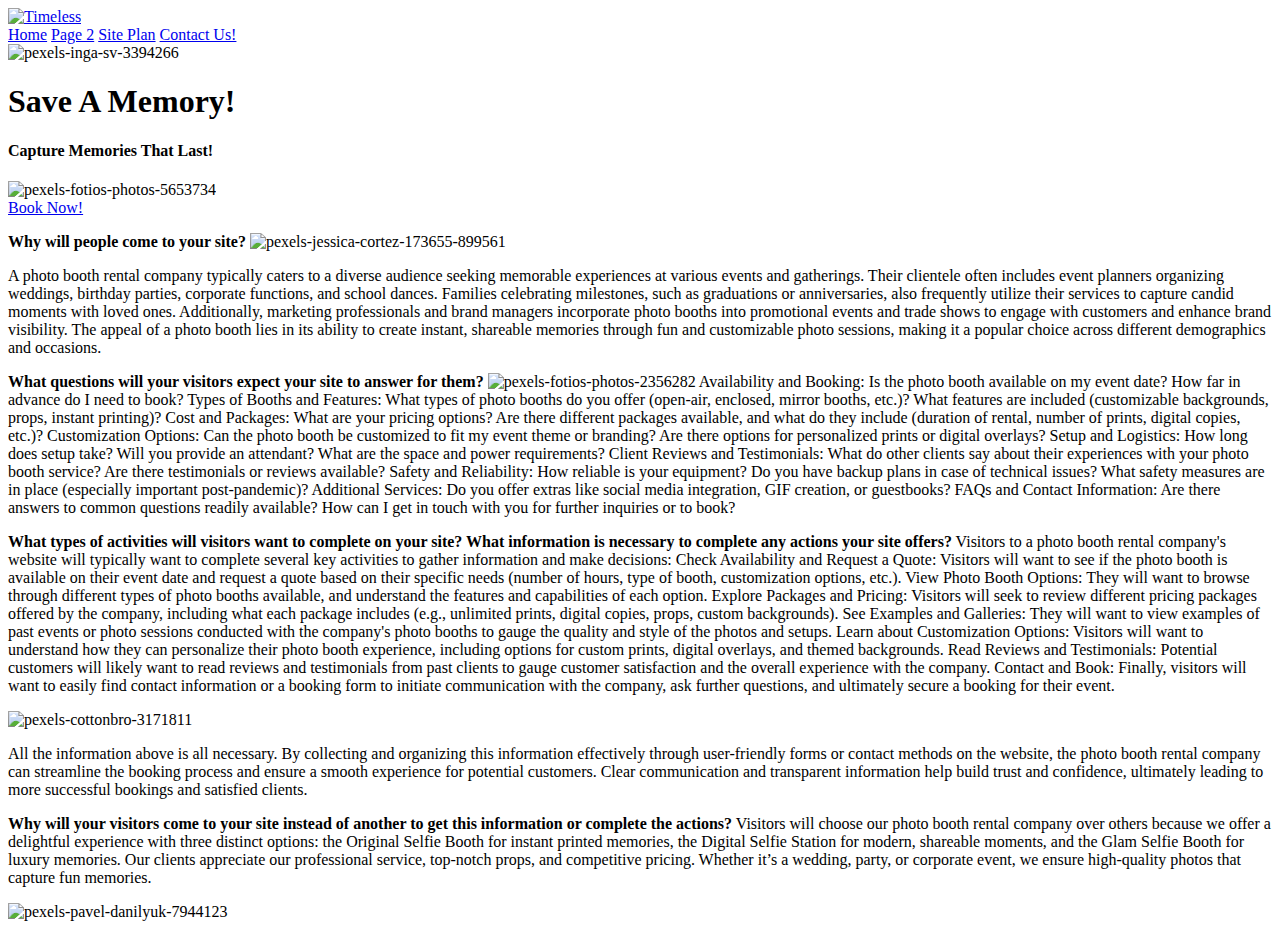
==== lifetimephotos/index.html @ 178292cc "photobooth update index" ====
<!DOCTYPE html>
<html lang="en">
<head>
    <meta charset="UTF-8">
    <meta http-equiv="X-UA-Compatible" content="IE=edge">
    <meta name="viewport" content="width=device-width, initial-scale=1.0">
    <title>Personal Site Content</title>
</head>
<body>
    <header>
        <a id="logo_link" href="index.html">
            <img class="logo" src="https://i.ibb.co/WkPmhfy/Timeless.jpg" alt="Timeless" border="0"></a>
        </a>
        <nav>
            <a href="index.html">Home</a>
            <a href="#">Page 2</a>
            <a href="site-plan.html">Site Plan</a>
            <a href="contactus.html">Contact Us!</a>
        </nav>
    </header>
    <div id="hero">
        <div id="hero-box">
            <img id="hero-img" img src="https://i.ibb.co/mqxhd84/pexels-inga-sv-3394266.jpg" alt="pexels-inga-sv-3394266" border="0"></a>
        </div>
        <section id="hero-msg">
            <h1 class="home-title">Save A Memory!</h1>
            <h4>Capture Memories That Last!</h4> 
            <img src="https://i.ibb.co/FYzfKKR/pexels-fotios-photos-5653734.jpg" alt="pexels-fotios-photos-5653734" border="0"></a>
            <div class="button-box">
                <a class="book" href="contactus.html">Book Now!</a>
            </div>     
          </section>
    </div>
    <main class="home-grid">

    </main>
    <p>
        <b>Why will people come to your site?</b>
        <img src="https://i.ibb.co/PCzsjFJ/pexels-jessica-cortez-173655-899561.jpg" alt="pexels-jessica-cortez-173655-899561" border="0"></a>
        <p>A photo booth rental company typically caters to a diverse audience seeking memorable experiences at various events and gatherings. Their clientele often includes event planners organizing weddings, birthday parties, corporate functions, and school dances. Families celebrating milestones, such as graduations or anniversaries, also frequently utilize their services to capture candid moments with loved ones. Additionally, marketing professionals and brand managers incorporate photo booths into promotional events and trade shows to engage with customers and enhance brand visibility. The appeal of a photo booth lies in its ability to create instant, shareable memories through fun and customizable photo sessions, making it a popular choice across different demographics and occasions.</p>
<p><b>What questions will your visitors expect your site to answer for them?</b>
    <img src="https://i.ibb.co/PFTS1Ph/pexels-fotios-photos-2356282.jpg" alt="pexels-fotios-photos-2356282" border="0"></a>
    Availability and Booking: Is the photo booth available on my event date? How far in advance do I need to book?

Types of Booths and Features: What types of photo booths do you offer (open-air, enclosed, mirror booths, etc.)? What features are included (customizable backgrounds, props, instant printing)?

Cost and Packages: What are your pricing options? Are there different packages available, and what do they include (duration of rental, number of prints, digital copies, etc.)?

Customization Options: Can the photo booth be customized to fit my event theme or branding? Are there options for personalized prints or digital overlays?

Setup and Logistics: How long does setup take? Will you provide an attendant? What are the space and power requirements?

Client Reviews and Testimonials: What do other clients say about their experiences with your photo booth service? Are there testimonials or reviews available?

Safety and Reliability: How reliable is your equipment? Do you have backup plans in case of technical issues? What safety measures are in place (especially important post-pandemic)?

Additional Services: Do you offer extras like social media integration, GIF creation, or guestbooks?

FAQs and Contact Information: Are there answers to common questions readily available? How can I get in touch with you for further inquiries or to book?
</p>
<p><b>What types of activities will visitors want to complete on your site? What information is necessary to complete any actions your site offers?</b>

Visitors to a photo booth rental company's website will typically want to complete several key activities to gather information and make decisions:

Check Availability and Request a Quote: Visitors will want to see if the photo booth is available on their event date and request a quote based on their specific needs (number of hours, type of booth, customization options, etc.).

View Photo Booth Options: They will want to browse through different types of photo booths available, and understand the features and capabilities of each option.

Explore Packages and Pricing: Visitors will seek to review different pricing packages offered by the company, including what each package includes (e.g., unlimited prints, digital copies, props, custom backgrounds).

See Examples and Galleries: They will want to view examples of past events or photo sessions conducted with the company's photo booths to gauge the quality and style of the photos and setups.

Learn about Customization Options: Visitors will want to understand how they can personalize their photo booth experience, including options for custom prints, digital overlays, and themed backgrounds.

Read Reviews and Testimonials: Potential customers will likely want to read reviews and testimonials from past clients to gauge customer satisfaction and the overall experience with the company.

Contact and Book: Finally, visitors will want to easily find contact information or a booking form to initiate communication with the company, ask further questions, and ultimately secure a booking for their event.</p>
<p>
    <img src="https://i.ibb.co/Z1WzGvP/pexels-cottonbro-3171811.jpg" alt="pexels-cottonbro-3171811" border="0"></a>
    <p>All the information above is all necessary. By collecting and organizing this information effectively through user-friendly forms or contact methods on the website, the photo booth rental company can streamline the booking process and ensure a smooth experience for potential customers. Clear communication and transparent information help build trust and confidence, ultimately leading to more successful bookings and satisfied clients.</p>
<p><b>Why will your visitors come to your site instead of another to get this information or complete the actions?</b>
    Visitors will choose our photo booth rental company over others because we offer a delightful experience with three distinct options: the Original Selfie Booth for instant printed memories, the Digital Selfie Station for modern, shareable moments, and the Glam Selfie Booth for luxury memories. Our clients appreciate our professional service, top-notch props, and competitive pricing. Whether it’s a wedding, party, or corporate event, we ensure high-quality photos that capture fun memories.
    </p>
    <img src="https://i.ibb.co/r36CJSk/pexels-pavel-danilyuk-7944123.jpg" alt="pexels-pavel-danilyuk-7944123" border="0"></a>

</html>
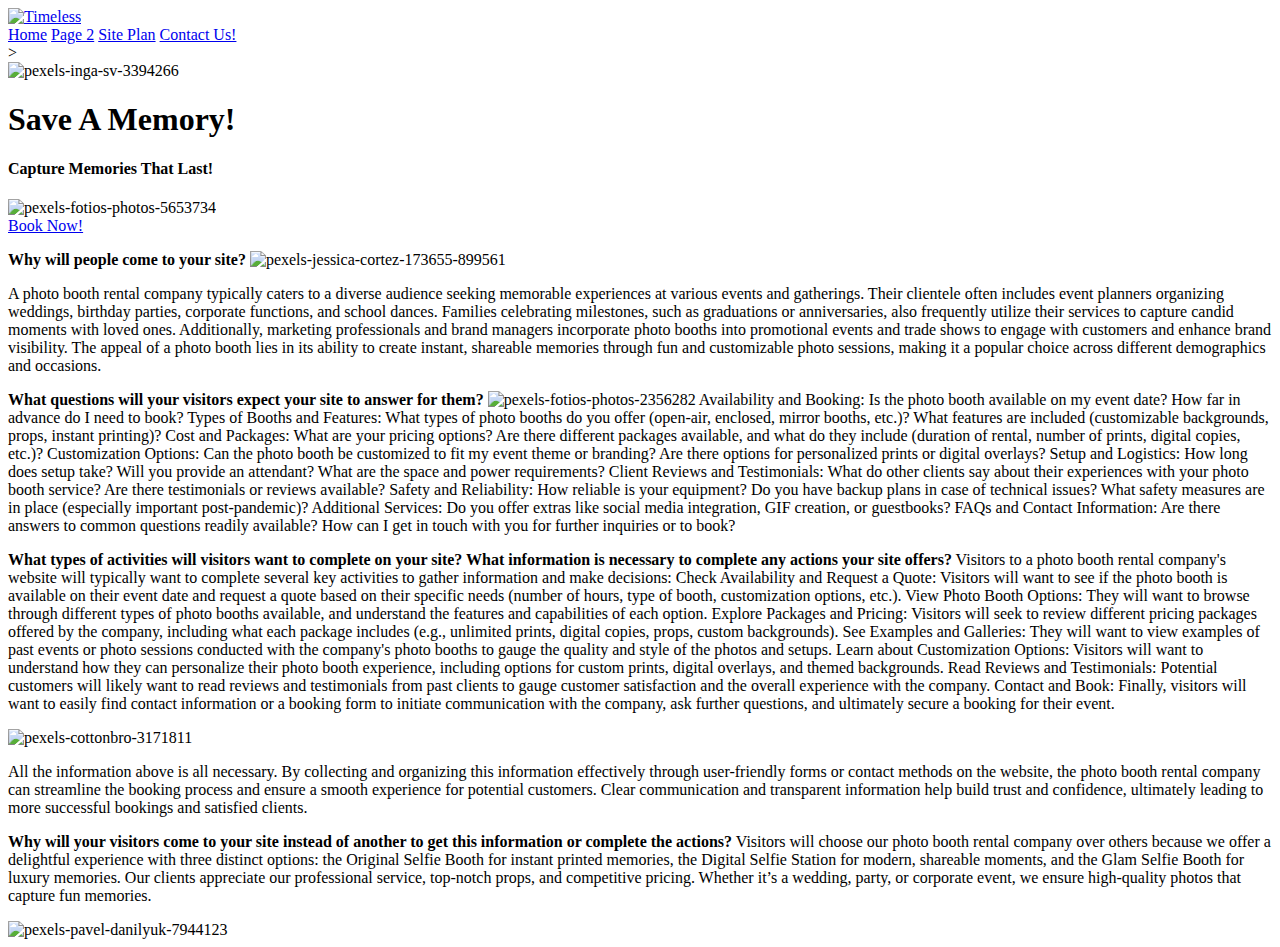
==== commit 180cdb1f: "update site-plan 2.0" ====
--- a/lifetimephotos/index.html
+++ b/lifetimephotos/index.html
@@ -18,7 +18,7 @@
             <a href="contactus.html">Contact Us!</a>
         </nav>
     </header>
-    <div id="hero">
+    <div id="hero" img src="https://i.ibb.co/mqxhd84/pexels-inga-sv-3394266.jpg" alt="pexels-inga-sv-3394266" border="0"></a>>
         <div id="hero-box">
             <img id="hero-img" img src="https://i.ibb.co/mqxhd84/pexels-inga-sv-3394266.jpg" alt="pexels-inga-sv-3394266" border="0"></a>
         </div>
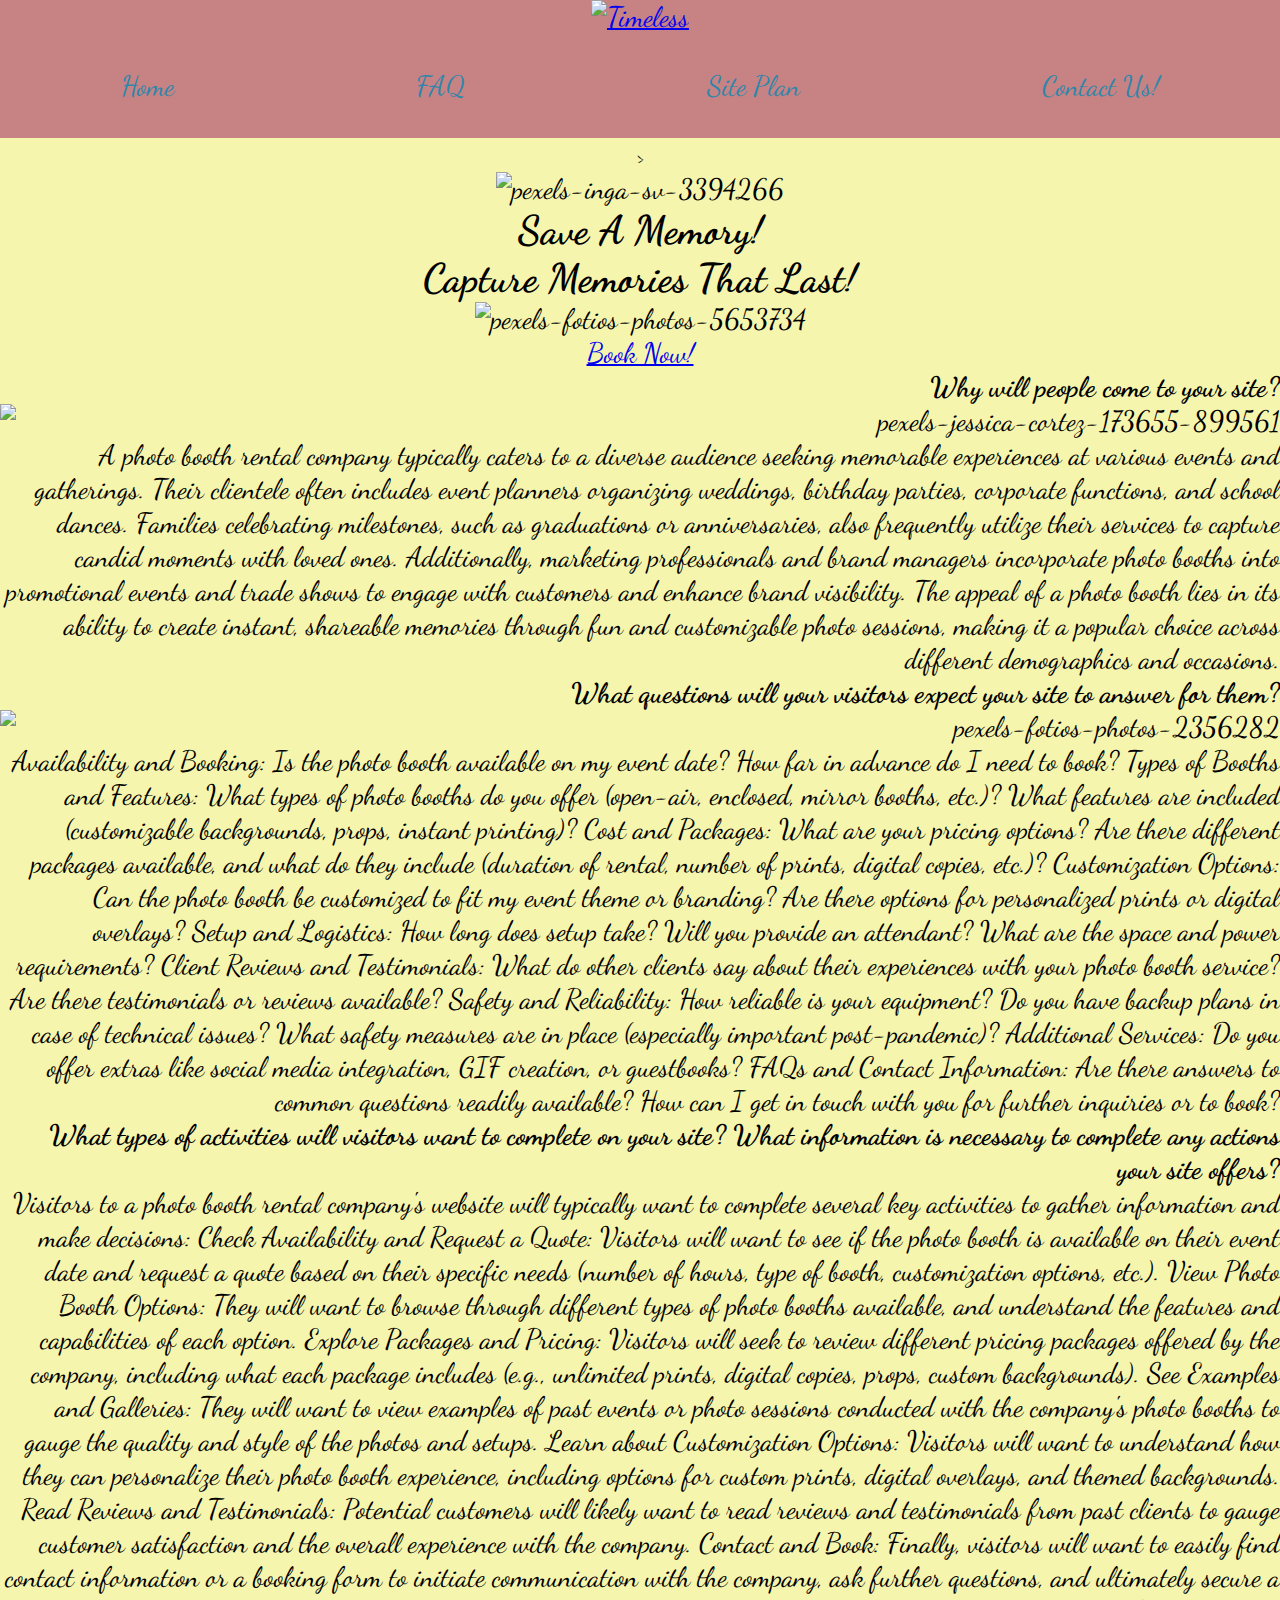
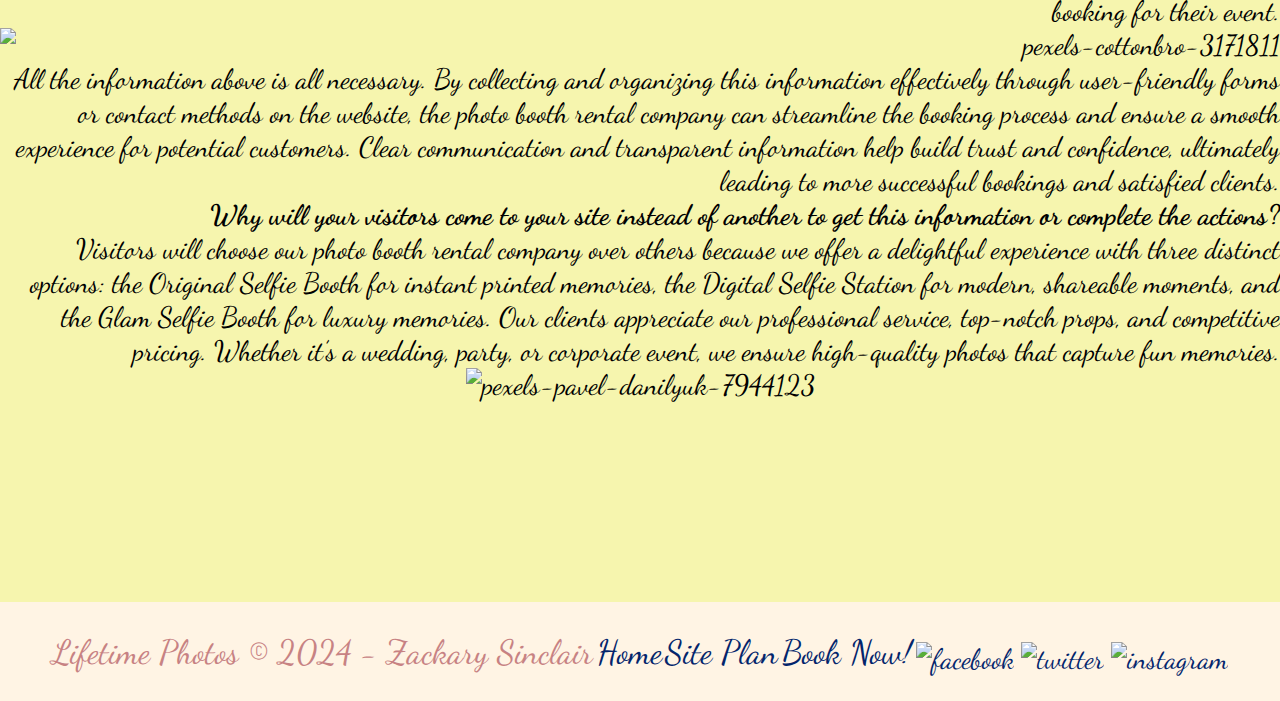
==== commit 9b3e9062: "updates 7/9/24 2.0" ====
--- a/lifetimephotos/index.html
+++ b/lifetimephotos/index.html
@@ -4,6 +4,7 @@
     <meta charset="UTF-8">
     <meta http-equiv="X-UA-Compatible" content="IE=edge">
     <meta name="viewport" content="width=device-width, initial-scale=1.0">
+    <link type="text/css" rel="stylesheet" href="styles/style.css">
     <title>Personal Site Content</title>
 </head>
 <body>
@@ -13,7 +14,7 @@
         </a>
         <nav>
             <a href="index.html">Home</a>
-            <a href="#">Page 2</a>
+            <a href="faq.html">FAQ</a>
             <a href="site-plan.html">Site Plan</a>
             <a href="contactus.html">Contact Us!</a>
         </nav>
@@ -82,5 +83,20 @@
     Visitors will choose our photo booth rental company over others because we offer a delightful experience with three distinct options: the Original Selfie Booth for instant printed memories, the Digital Selfie Station for modern, shareable moments, and the Glam Selfie Booth for luxury memories. Our clients appreciate our professional service, top-notch props, and competitive pricing. Whether it’s a wedding, party, or corporate event, we ensure high-quality photos that capture fun memories.
     </p>
     <img src="https://i.ibb.co/r36CJSk/pexels-pavel-danilyuk-7944123.jpg" alt="pexels-pavel-danilyuk-7944123" border="0"></a>
-
+    <footer>
+        <p>Lifetime Photos &copy; 2024 - Zackary Sinclair</p>
+        <p><a href="index.html">Home</a></p>
+        <p><a href="site-plan.html">Site Plan</a></p>
+        <p><a href="booknow.html">Book Now!</a></p>
+        <div class="social">
+            <a href="https://facebook.com" target="_blank">
+                <img src="https://i.ibb.co/MhpdZ0q/facebook.png" alt="facebook"></a>
+            </a>
+            <a href="https://twitter.com" target="_blank">
+                <img src="https://i.ibb.co/VDqrZRK/twitter.png" alt="twitter"></a>
+            </a>
+                <a href="htps://instagram.com" target="_blank">
+               <img src="https://i.ibb.co/3h9L1D3/instagram.png" alt="instagram"></a>
+            </a>
+    </footer>
 </html>--- a/lifetimephotos/styles/style.css
+++ b/lifetimephotos/styles/style.css
@@ -0,0 +1,144 @@
+@import url('https://fonts.googleapis.com/css2?family=Dancing+Script:wght@400..700&family=Playfair+Display:ital,wght@0,400..900;1,400..900&display=swap');
+
+h1, h2, h3, h4, h5, h6 {
+    color: #2E86AB
+    font-family: BioRhyme, Garamond, Georgia, serif;
+    font-size: 40px;
+}
+header {
+    background-color: #c78283;
+    color: #009fb7
+    display: grid;
+    grid-template-columns: 150px auto;
+}
+p {
+    display: grid;
+    text-align: right;
+    grid-columns: 3/4;
+}
+body {
+    background-color: #F6F5AE;
+    font-family: "Dancing Script", Helvetica, sans-serif;
+    font-size: 28px;
+    margin: 0;
+    padding: 0;
+}
+.logo-box {
+    padding-top: 5px;
+    justify-self: center;
+    align-self: center;
+}
+nav {
+    display: flex;
+    justify-content: space-around;
+}
+nav a {
+    text-decoration: none;
+    color: #2E86AB;
+    text-align: center;
+    padding: 35px;
+}
+nav a:hover {
+    color: #119cf2;
+    background-color: #fff4e4; 
+}
+footer {
+    color: #c78283;
+    background-color: #fff4e4;
+    padding: 25px 50px;
+    margin-top: 200px;
+    display: flex;
+    justify-content: space-around;
+    align-items: center;
+}
+footer a {
+    text-decoration: none;
+    color:#03256C; 
+}
+footer p a:hover {
+    text-decoration: underline;
+    background-color: #f277e8;
+    color: #F6F5AE;
+}
+footer p {
+    font-size: 1.2em;
+}
+footer .social img {
+    padding-top: 15px;
+}
+
+/* Reset default margin and padding */
+* {
+    margin: 0;
+    padding: 0;
+    box-sizing: border-box;
+}
+body {
+    /* Center the form on the page */
+    text-align: center;
+  }
+  
+  form {
+    display: inline-block;
+    /* Form outline */
+    padding: 1em;
+    border: 1px solid #ccc;
+    border-radius: 1em;
+  }
+  
+  ul {
+    list-style: none;
+    padding: 0;
+    margin: 0;
+  }
+  
+  form li + li {
+    margin-top: 1em;
+  }
+  
+  label {
+    /* Uniform size & alignment */
+    display: inline-block;
+    min-width: 90px;
+    text-align: right;
+  }
+  
+  input,
+  textarea {
+    /* To make sure that all text fields have the same font settings
+       By default, textareas have a monospace font */
+    font: 1em sans-serif;
+    /* Uniform text field size */
+    width: 300px;
+    box-sizing: border-box;
+    /* Match form field borders */
+    border: 1px solid #999;
+  }
+  
+  input:focus,
+  textarea:focus {
+    /* Additional highlight for focused elements */
+    border-color: #000;
+  }
+  
+  textarea {
+    /* Align multiline text fields with their labels */
+    vertical-align: top;
+    /* Provide space to type some text */
+    height: 5em;
+  }
+  
+  .button {
+    /* Align buttons with the text fields */
+    padding-left: 90px; /* same size as the label elements */
+  }
+  
+  button {
+    /* This extra margin represent roughly the same space as the space
+       between the labels and their text fields */
+    margin-left: 0.5em;
+  }
+
+
+
+
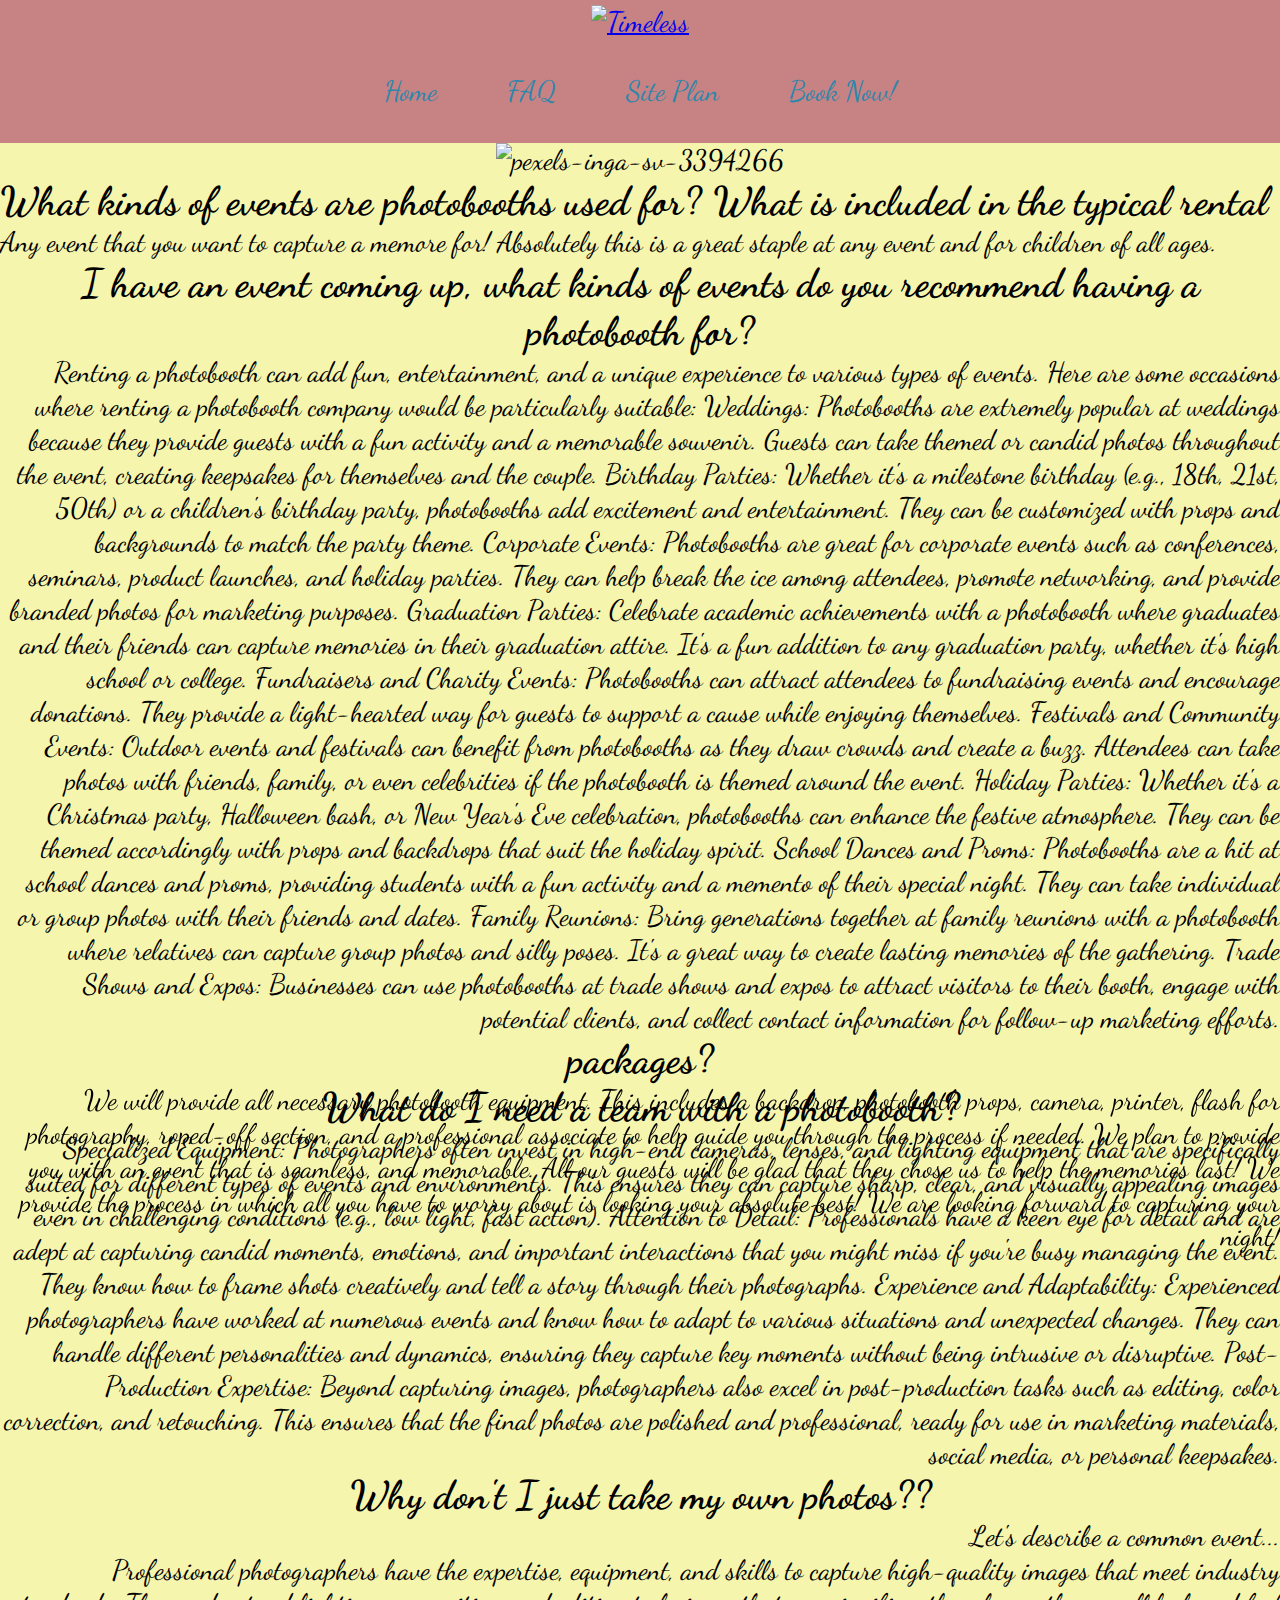
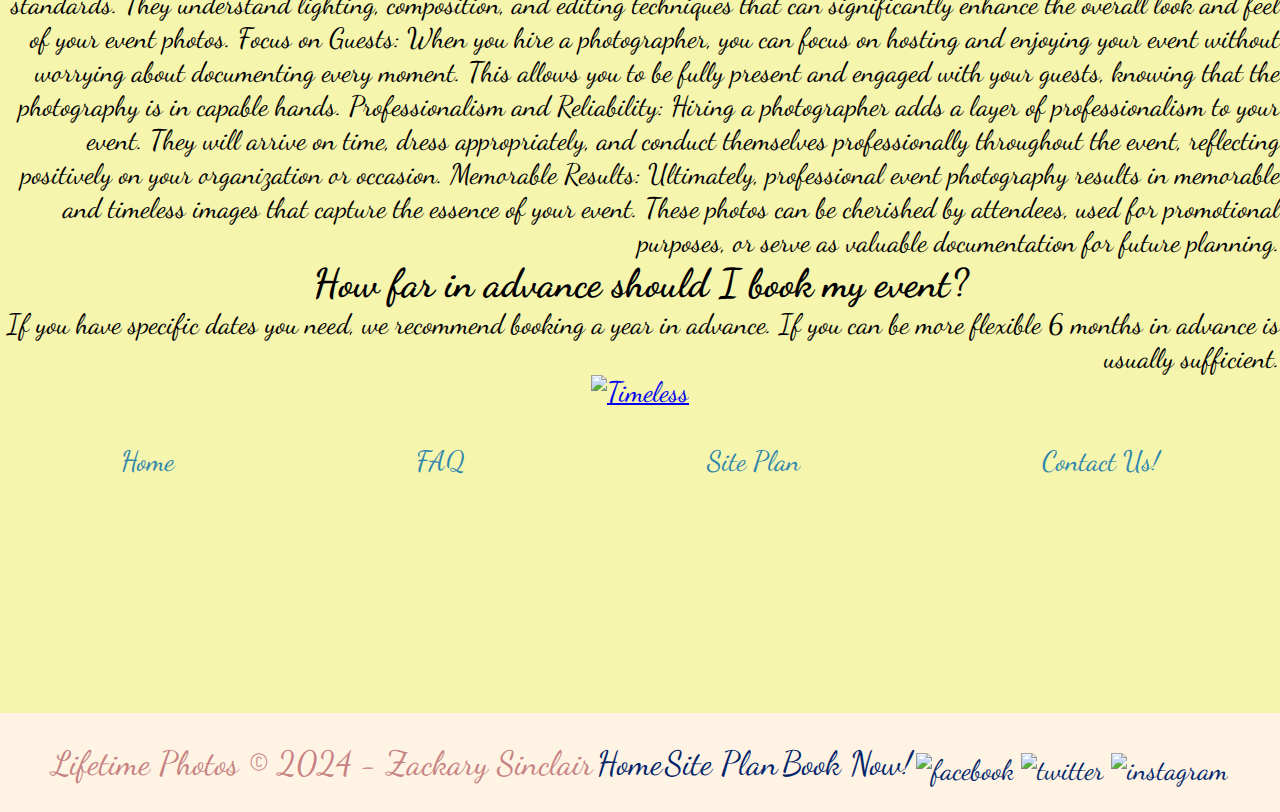
==== commit fdc9198d: "updates 3.0" ====
--- a/lifetimephotos/index.html
+++ b/lifetimephotos/index.html
@@ -2,101 +2,162 @@
 <html lang="en">
 <head>
     <meta charset="UTF-8">
-    <meta http-equiv="X-UA-Compatible" content="IE=edge">
     <meta name="viewport" content="width=device-width, initial-scale=1.0">
     <link type="text/css" rel="stylesheet" href="styles/style.css">
-    <title>Personal Site Content</title>
+    <title>Lifetime Photos || FAQ</title>
 </head>
 <body>
-    <header>
-        <a id="logo_link" href="index.html">
-            <img class="logo" src="https://i.ibb.co/WkPmhfy/Timeless.jpg" alt="Timeless" border="0"></a>
+    <div id="content">
+        <header>
+            <div class="logo-box">
+            <a id="logo_link" href="index.html">
+                <img class="logo" src="https://i.ibb.co/zSrRq8d/Timeless.jpg" alt="Timeless" border="0">
+            </a>
+            <nav>
+                <a href="index.html">Home</a>
+                <a href="faq.html">FAQ</a>
+                <a href="site-plan.html">Site Plan</a>
+                <a href="booknow.html">Book Now!</a>
+            </nav>
+        </header>
+    <div>
+        <img src="https://i.ibb.co/mqxhd84/pexels-inga-sv-3394266.jpg" alt="pexels-inga-sv-3394266"></a>
+        
+    </div>
+   
+    <div>
+        <section>
+            
+            <h3 class="faq-header-1">What kinds of events are photobooths used for?</h3>
+            <p class="faq-paragraph-1">Any event that you want to capture a memore for! Absolutely this is a great staple at any event and for children of all ages. </p>
+        </section>
+
+        <section>
+            <h3 class="faq-header-2">I have an event coming up, what kinds of events do you recommend having a photobooth for?</h3>
+            <p class="faq-paragraph-2">Renting a photobooth can add fun, entertainment, and a unique experience to various types of events. Here are some occasions where renting a photobooth company would be particularly suitable:
+
+                Weddings: Photobooths are extremely popular at weddings because they provide guests with a fun activity and a memorable souvenir. Guests can take themed or candid photos throughout the event, creating keepsakes for themselves and the couple.
+                
+                Birthday Parties: Whether it's a milestone birthday (e.g., 18th, 21st, 50th) or a children's birthday party, photobooths add excitement and entertainment. They can be customized with props and backgrounds to match the party theme.
+                
+                Corporate Events: Photobooths are great for corporate events such as conferences, seminars, product launches, and holiday parties. They can help break the ice among attendees, promote networking, and provide branded photos for marketing purposes.
+                
+                Graduation Parties: Celebrate academic achievements with a photobooth where graduates and their friends can capture memories in their graduation attire. It's a fun addition to any graduation party, whether it's high school or college.
+                
+                Fundraisers and Charity Events: Photobooths can attract attendees to fundraising events and encourage donations. They provide a light-hearted way for guests to support a cause while enjoying themselves.
+                
+                Festivals and Community Events: Outdoor events and festivals can benefit from photobooths as they draw crowds and create a buzz. Attendees can take photos with friends, family, or even celebrities if the photobooth is themed around the event.
+                
+                Holiday Parties: Whether it's a Christmas party, Halloween bash, or New Year's Eve celebration, photobooths can enhance the festive atmosphere. They can be themed accordingly with props and backdrops that suit the holiday spirit.
+                
+                School Dances and Proms: Photobooths are a hit at school dances and proms, providing students with a fun activity and a memento of their special night. They can take individual or group photos with their friends and dates.
+                
+                Family Reunions: Bring generations together at family reunions with a photobooth where relatives can capture group photos and silly poses. It's a great way to create lasting memories of the gathering.
+                
+                Trade Shows and Expos: Businesses can use photobooths at trade shows and expos to attract visitors to their booth, engage with potential clients, and collect contact information for follow-up marketing efforts.</p>
+        </section>
+
+        <section>
+            <h3 class="faq-header-3">What is included in the typical rental packages?</h3>
+            <p class="faq-paragraph-3">We will provide all necessary photobooth equipment. This includes a backdrop, photobooth props, camera, printer, flash for photography, roped-off section, and a professional associate to help guide you through the process if needed. We plan to provide you with an event that is seamless, and memorable. All our guests will be glad that they chose us to help the memories last!
+                We provide the process in which all you have to worry about is looking your absolute best! We are looking forward to capturing your night!</p>
+        </section>
+
+        <section>
+            <h3 class="faq-header-4">What do I need a team with a photobooth?</h3>
+            <p class="faq-paragraph-4">Specialized Equipment: Photographers often invest in high-end cameras, lenses, and lighting equipment that are specifically suited for different types of events and environments. This ensures they can capture sharp, clear, and visually appealing images even in challenging conditions (e.g., low light, fast action).
+                
+                Attention to Detail: Professionals have a keen eye for detail and are adept at capturing candid moments, emotions, and important interactions that you might miss if you're busy managing the event. They know how to frame shots creatively and tell a story through their photographs.
+                
+                Experience and Adaptability: Experienced photographers have worked at numerous events and know how to adapt to various situations and unexpected changes. They can handle different personalities and dynamics, ensuring they capture key moments without being intrusive or disruptive.
+                
+                Post-Production Expertise: Beyond capturing images, photographers also excel in post-production tasks such as editing, color correction, and retouching. This ensures that the final photos are polished and professional, ready for use in marketing materials, social media, or personal keepsakes.
+                 </p>
+            
+
+        <section>
+            <h3 class="faq-header-5">Why don't I just take my own photos??</h3>
+            <p class="faq-paragraph-5">Let's describe a common event...<br>
+                Professional photographers have the expertise, equipment, and skills to capture high-quality images that meet industry standards. They understand lighting, composition, and editing techniques that can significantly enhance the overall look and feel of your event photos.
+
+                
+                Focus on Guests: When you hire a photographer, you can focus on hosting and enjoying your event without worrying about documenting every moment. This allows you to be fully present and engaged with your guests, knowing that the photography is in capable hands.
+                
+                Professionalism and Reliability: Hiring a photographer adds a layer of professionalism to your event. They will arrive on time, dress appropriately, and conduct themselves professionally throughout the event, reflecting positively on your organization or occasion.
+                
+                Memorable Results: Ultimately, professional event photography results in memorable and timeless images that capture the essence of your event. These photos can be cherished by attendees, used for promotional purposes, or serve as valuable documentation for future planning.</p>
+        </section>
+
+        <section>
+            <h3 class="faq-header-6">How far in advance should I book my event?</h3>
+            <p class="faq-paragraph-6">If you have specific dates you need, we recommend booking a year in advance. If you can be more flexible 6 months in advance is usually sufficient.</p>
+        </section>
+    </div>
+
+
+    </div>
+            <a id="logo_link" href="index.html">
+                <img class="logo" src="https://i.ibb.co/zSrRq8d/Timeless.jpg" alt="Timeless" border="0">
+            </a>
+            <nav>
+                <a href="index.html">Home</a>
+                <a href="faq.html">FAQ</a>
+                <a href="site-plan.html">Site Plan</a>
+                <a href="contactus.html">Contact Us!</a>
+            </nav>
+<!-- Code injected by live-server -->
+<script>
+	// <![CDATA[  <-- For SVG support
+	if ('WebSocket' in window) {
+		(function () {
+			function refreshCSS() {
+				var sheets = [].slice.call(document.getElementsByTagName("link"));
+				var head = document.getElementsByTagName("head")[0];
+				for (var i = 0; i < sheets.length; ++i) {
+					var elem = sheets[i];
+					var parent = elem.parentElement || head;
+					parent.removeChild(elem);
+					var rel = elem.rel;
+					if (elem.href && typeof rel != "string" || rel.length == 0 || rel.toLowerCase() == "stylesheet") {
+						var url = elem.href.replace(/(&|\?)_cacheOverride=\d+/, '');
+						elem.href = url + (url.indexOf('?') >= 0 ? '&' : '?') + '_cacheOverride=' + (new Date().valueOf());
+					}
+					parent.appendChild(elem);
+				}
+			}
+			var protocol = window.location.protocol === 'http:' ? 'ws://' : 'wss://';
+			var address = protocol + window.location.host + window.location.pathname + '/ws';
+			var socket = new WebSocket(address);
+			socket.onmessage = function (msg) {
+				if (msg.data == 'reload') window.location.reload();
+				else if (msg.data == 'refreshcss') refreshCSS();
+			};
+			if (sessionStorage && !sessionStorage.getItem('IsThisFirstTime_Log_From_LiveServer')) {
+				console.log('Live reload enabled.');
+				sessionStorage.setItem('IsThisFirstTime_Log_From_LiveServer', true);
+			}
+		})();
+	}
+	else {
+		console.error('Upgrade your browser. This Browser is NOT supported WebSocket for Live-Reloading.');
+	}
+	// ]]>
+</script>
+</body>
+<footer>
+    <p>Lifetime Photos &copy; 2024 - Zackary Sinclair</p>
+    <p><a href="index.html">Home</a></p>
+    <p><a href="site-plan.html">Site Plan</a></p>
+    <p><a href="booknow.html">Book Now!</a></p>
+    <div class="social">
+        <a href="https://facebook.com" target="_blank">
+            <img src="https://i.ibb.co/MhpdZ0q/facebook.png" alt="facebook"></a>
         </a>
-        <nav>
-            <a href="index.html">Home</a>
-            <a href="faq.html">FAQ</a>
-            <a href="site-plan.html">Site Plan</a>
-            <a href="contactus.html">Contact Us!</a>
-        </nav>
-    </header>
-    <div id="hero" img src="https://i.ibb.co/mqxhd84/pexels-inga-sv-3394266.jpg" alt="pexels-inga-sv-3394266" border="0"></a>>
-        <div id="hero-box">
-            <img id="hero-img" img src="https://i.ibb.co/mqxhd84/pexels-inga-sv-3394266.jpg" alt="pexels-inga-sv-3394266" border="0"></a>
-        </div>
-        <section id="hero-msg">
-            <h1 class="home-title">Save A Memory!</h1>
-            <h4>Capture Memories That Last!</h4> 
-            <img src="https://i.ibb.co/FYzfKKR/pexels-fotios-photos-5653734.jpg" alt="pexels-fotios-photos-5653734" border="0"></a>
-            <div class="button-box">
-                <a class="book" href="contactus.html">Book Now!</a>
-            </div>     
-          </section>
-    </div>
-    <main class="home-grid">
-
-    </main>
-    <p>
-        <b>Why will people come to your site?</b>
-        <img src="https://i.ibb.co/PCzsjFJ/pexels-jessica-cortez-173655-899561.jpg" alt="pexels-jessica-cortez-173655-899561" border="0"></a>
-        <p>A photo booth rental company typically caters to a diverse audience seeking memorable experiences at various events and gatherings. Their clientele often includes event planners organizing weddings, birthday parties, corporate functions, and school dances. Families celebrating milestones, such as graduations or anniversaries, also frequently utilize their services to capture candid moments with loved ones. Additionally, marketing professionals and brand managers incorporate photo booths into promotional events and trade shows to engage with customers and enhance brand visibility. The appeal of a photo booth lies in its ability to create instant, shareable memories through fun and customizable photo sessions, making it a popular choice across different demographics and occasions.</p>
-<p><b>What questions will your visitors expect your site to answer for them?</b>
-    <img src="https://i.ibb.co/PFTS1Ph/pexels-fotios-photos-2356282.jpg" alt="pexels-fotios-photos-2356282" border="0"></a>
-    Availability and Booking: Is the photo booth available on my event date? How far in advance do I need to book?
-
-Types of Booths and Features: What types of photo booths do you offer (open-air, enclosed, mirror booths, etc.)? What features are included (customizable backgrounds, props, instant printing)?
-
-Cost and Packages: What are your pricing options? Are there different packages available, and what do they include (duration of rental, number of prints, digital copies, etc.)?
-
-Customization Options: Can the photo booth be customized to fit my event theme or branding? Are there options for personalized prints or digital overlays?
-
-Setup and Logistics: How long does setup take? Will you provide an attendant? What are the space and power requirements?
-
-Client Reviews and Testimonials: What do other clients say about their experiences with your photo booth service? Are there testimonials or reviews available?
-
-Safety and Reliability: How reliable is your equipment? Do you have backup plans in case of technical issues? What safety measures are in place (especially important post-pandemic)?
-
-Additional Services: Do you offer extras like social media integration, GIF creation, or guestbooks?
-
-FAQs and Contact Information: Are there answers to common questions readily available? How can I get in touch with you for further inquiries or to book?
-</p>
-<p><b>What types of activities will visitors want to complete on your site? What information is necessary to complete any actions your site offers?</b>
-
-Visitors to a photo booth rental company's website will typically want to complete several key activities to gather information and make decisions:
-
-Check Availability and Request a Quote: Visitors will want to see if the photo booth is available on their event date and request a quote based on their specific needs (number of hours, type of booth, customization options, etc.).
-
-View Photo Booth Options: They will want to browse through different types of photo booths available, and understand the features and capabilities of each option.
-
-Explore Packages and Pricing: Visitors will seek to review different pricing packages offered by the company, including what each package includes (e.g., unlimited prints, digital copies, props, custom backgrounds).
-
-See Examples and Galleries: They will want to view examples of past events or photo sessions conducted with the company's photo booths to gauge the quality and style of the photos and setups.
-
-Learn about Customization Options: Visitors will want to understand how they can personalize their photo booth experience, including options for custom prints, digital overlays, and themed backgrounds.
-
-Read Reviews and Testimonials: Potential customers will likely want to read reviews and testimonials from past clients to gauge customer satisfaction and the overall experience with the company.
-
-Contact and Book: Finally, visitors will want to easily find contact information or a booking form to initiate communication with the company, ask further questions, and ultimately secure a booking for their event.</p>
-<p>
-    <img src="https://i.ibb.co/Z1WzGvP/pexels-cottonbro-3171811.jpg" alt="pexels-cottonbro-3171811" border="0"></a>
-    <p>All the information above is all necessary. By collecting and organizing this information effectively through user-friendly forms or contact methods on the website, the photo booth rental company can streamline the booking process and ensure a smooth experience for potential customers. Clear communication and transparent information help build trust and confidence, ultimately leading to more successful bookings and satisfied clients.</p>
-<p><b>Why will your visitors come to your site instead of another to get this information or complete the actions?</b>
-    Visitors will choose our photo booth rental company over others because we offer a delightful experience with three distinct options: the Original Selfie Booth for instant printed memories, the Digital Selfie Station for modern, shareable moments, and the Glam Selfie Booth for luxury memories. Our clients appreciate our professional service, top-notch props, and competitive pricing. Whether it’s a wedding, party, or corporate event, we ensure high-quality photos that capture fun memories.
-    </p>
-    <img src="https://i.ibb.co/r36CJSk/pexels-pavel-danilyuk-7944123.jpg" alt="pexels-pavel-danilyuk-7944123" border="0"></a>
-    <footer>
-        <p>Lifetime Photos &copy; 2024 - Zackary Sinclair</p>
-        <p><a href="index.html">Home</a></p>
-        <p><a href="site-plan.html">Site Plan</a></p>
-        <p><a href="booknow.html">Book Now!</a></p>
-        <div class="social">
-            <a href="https://facebook.com" target="_blank">
-                <img src="https://i.ibb.co/MhpdZ0q/facebook.png" alt="facebook"></a>
-            </a>
-            <a href="https://twitter.com" target="_blank">
-                <img src="https://i.ibb.co/VDqrZRK/twitter.png" alt="twitter"></a>
-            </a>
-                <a href="htps://instagram.com" target="_blank">
-               <img src="https://i.ibb.co/3h9L1D3/instagram.png" alt="instagram"></a>
-            </a>
-    </footer>
+        <a href="https://twitter.com" target="_blank">
+            <img src="https://i.ibb.co/VDqrZRK/twitter.png" alt="twitter"></a>
+        </a>
+            <a href="htps://instagram.com" target="_blank">
+           <img src="https://i.ibb.co/3h9L1D3/instagram.png" alt="instagram"></a>
+        </a>
+</footer>
 </html>--- a/lifetimephotos/styles/style.css
+++ b/lifetimephotos/styles/style.css
@@ -15,6 +15,24 @@
     display: grid;
     text-align: right;
     grid-columns: 3/4;
+}
+.hero-img {
+  width: 100%;
+}
+.home-paragraph-header-one{
+  float: right;
+}
+.home-paragraph-one {
+  float: right;
+}
+.home-img-one-left {
+  float: left;
+}
+.home-img-two-left{
+  float: left;
+}
+.home-paragraph-header-two{
+  float: right;
 }
 body {
     background-color: #F6F5AE;
@@ -139,6 +157,40 @@
     margin-left: 0.5em;
   }
 
+.home-paragraph-right-one{
+  position: static;
+  float: left;
+  padding-top: 100px;
+}
+.faq-header-1{
+  position: static;
+  float: left;
+  
+}
+.faq-paragraph-1{
+  position: static;
+  float: left;
+}
+.faq-header-2{
+  position:relative;
+  float: left;
+}
+.faq-paragraph-2{
+  position: relative;
+  float: left;
+}
+.faq-paragraph-3{
+  position: fixed;
+}
+
+.media {
+  display: flex;
+  align-items: flex-start;
+}
+
+.media .content {
+  flex: 1;
+  padding: 10px;
+}
 
 
-
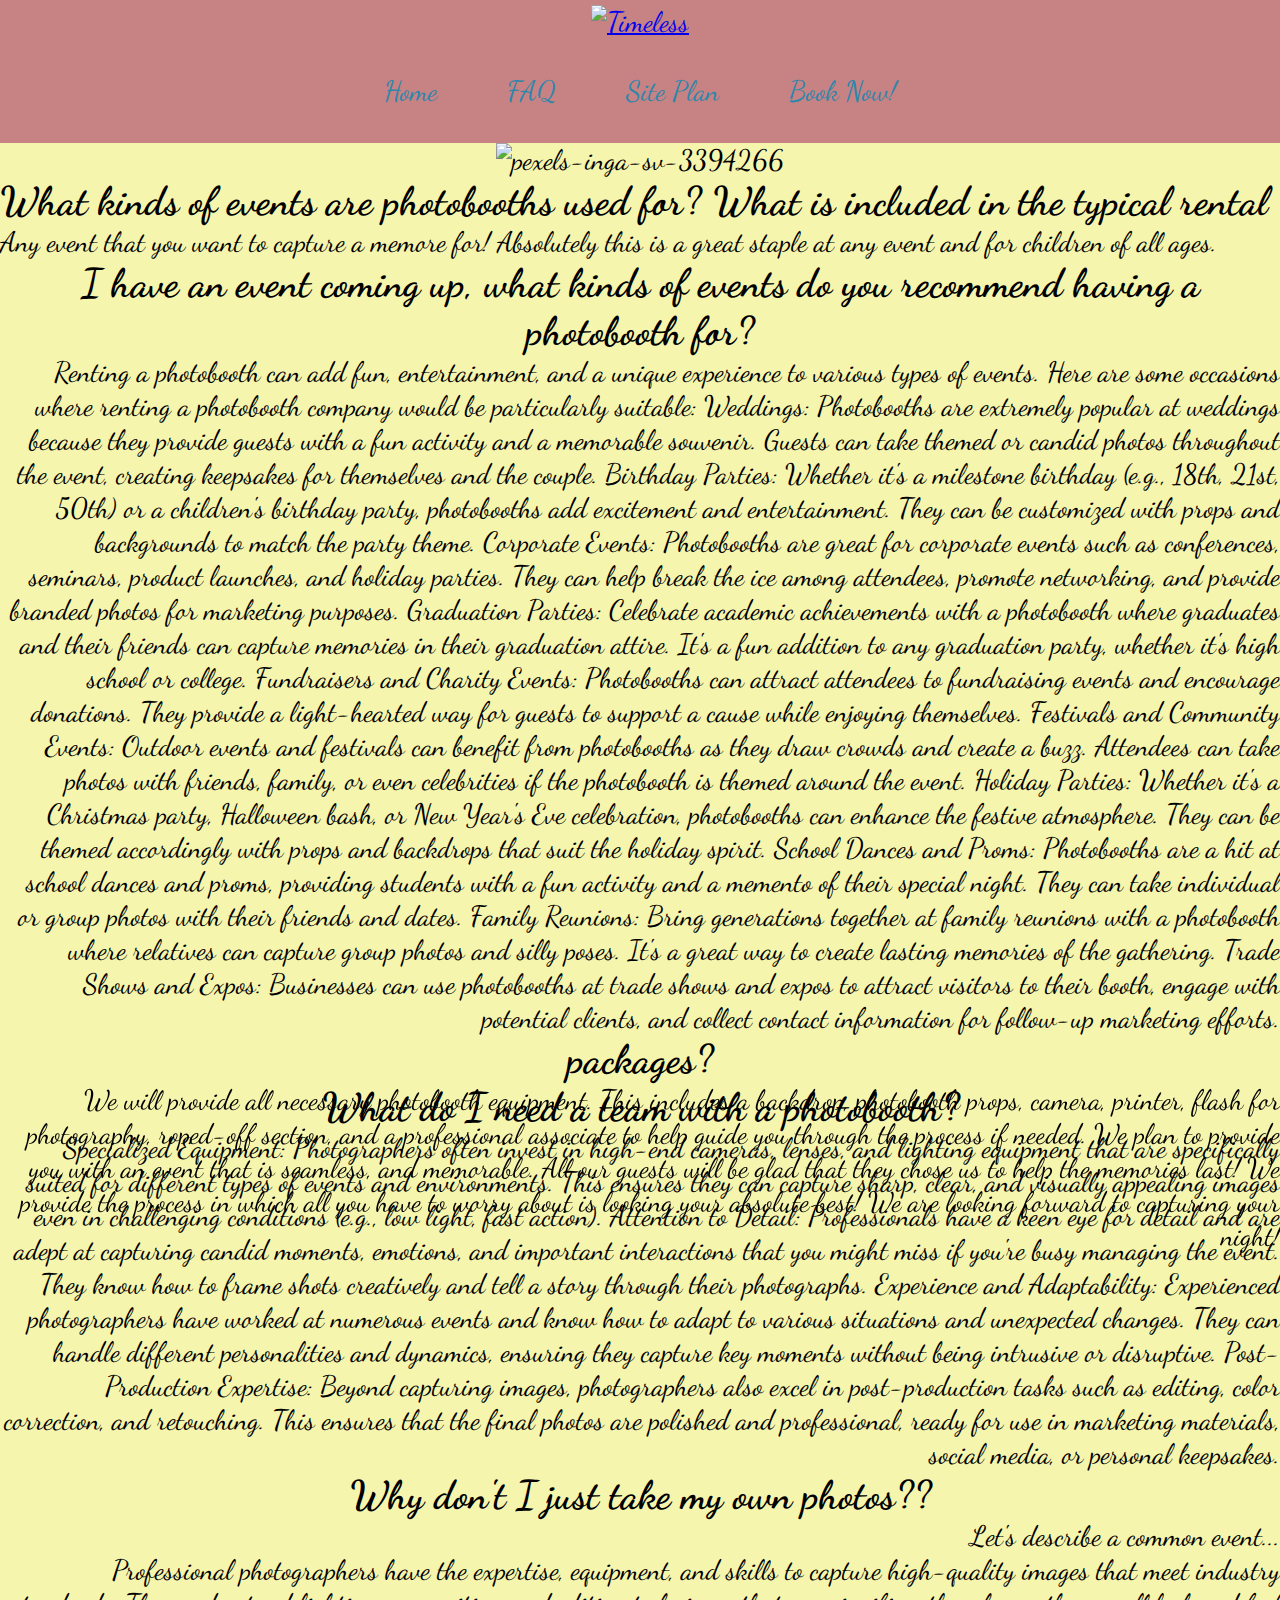
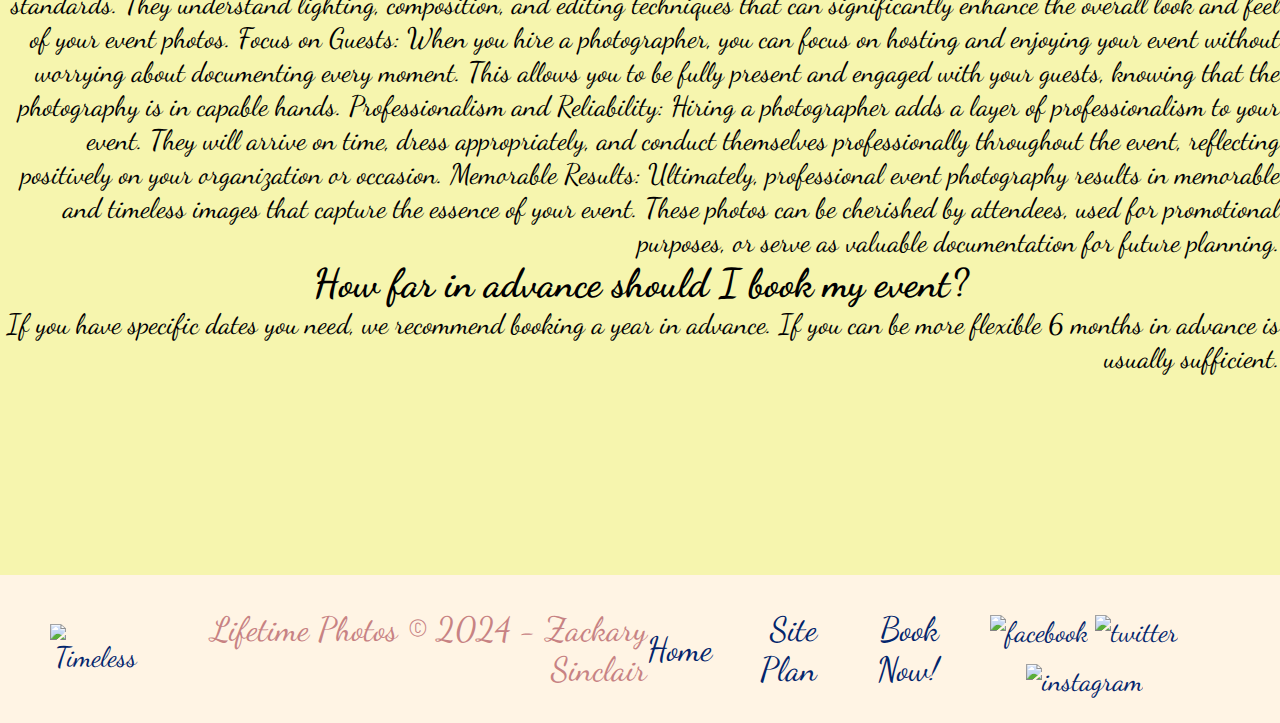
==== commit 4920c224: "updates before bed" ====
--- a/lifetimephotos/index.html
+++ b/lifetimephotos/index.html
@@ -96,15 +96,7 @@
 
 
     </div>
-            <a id="logo_link" href="index.html">
-                <img class="logo" src="https://i.ibb.co/zSrRq8d/Timeless.jpg" alt="Timeless" border="0">
-            </a>
-            <nav>
-                <a href="index.html">Home</a>
-                <a href="faq.html">FAQ</a>
-                <a href="site-plan.html">Site Plan</a>
-                <a href="contactus.html">Contact Us!</a>
-            </nav>
+           
 <!-- Code injected by live-server -->
 <script>
 	// <![CDATA[  <-- For SVG support
@@ -145,6 +137,9 @@
 </script>
 </body>
 <footer>
+    <a id="logo_link" href="index.html">
+        <img class="logo" src="https://i.ibb.co/zSrRq8d/Timeless.jpg" alt="Timeless" border="0">
+    </a>
     <p>Lifetime Photos &copy; 2024 - Zackary Sinclair</p>
     <p><a href="index.html">Home</a></p>
     <p><a href="site-plan.html">Site Plan</a></p>
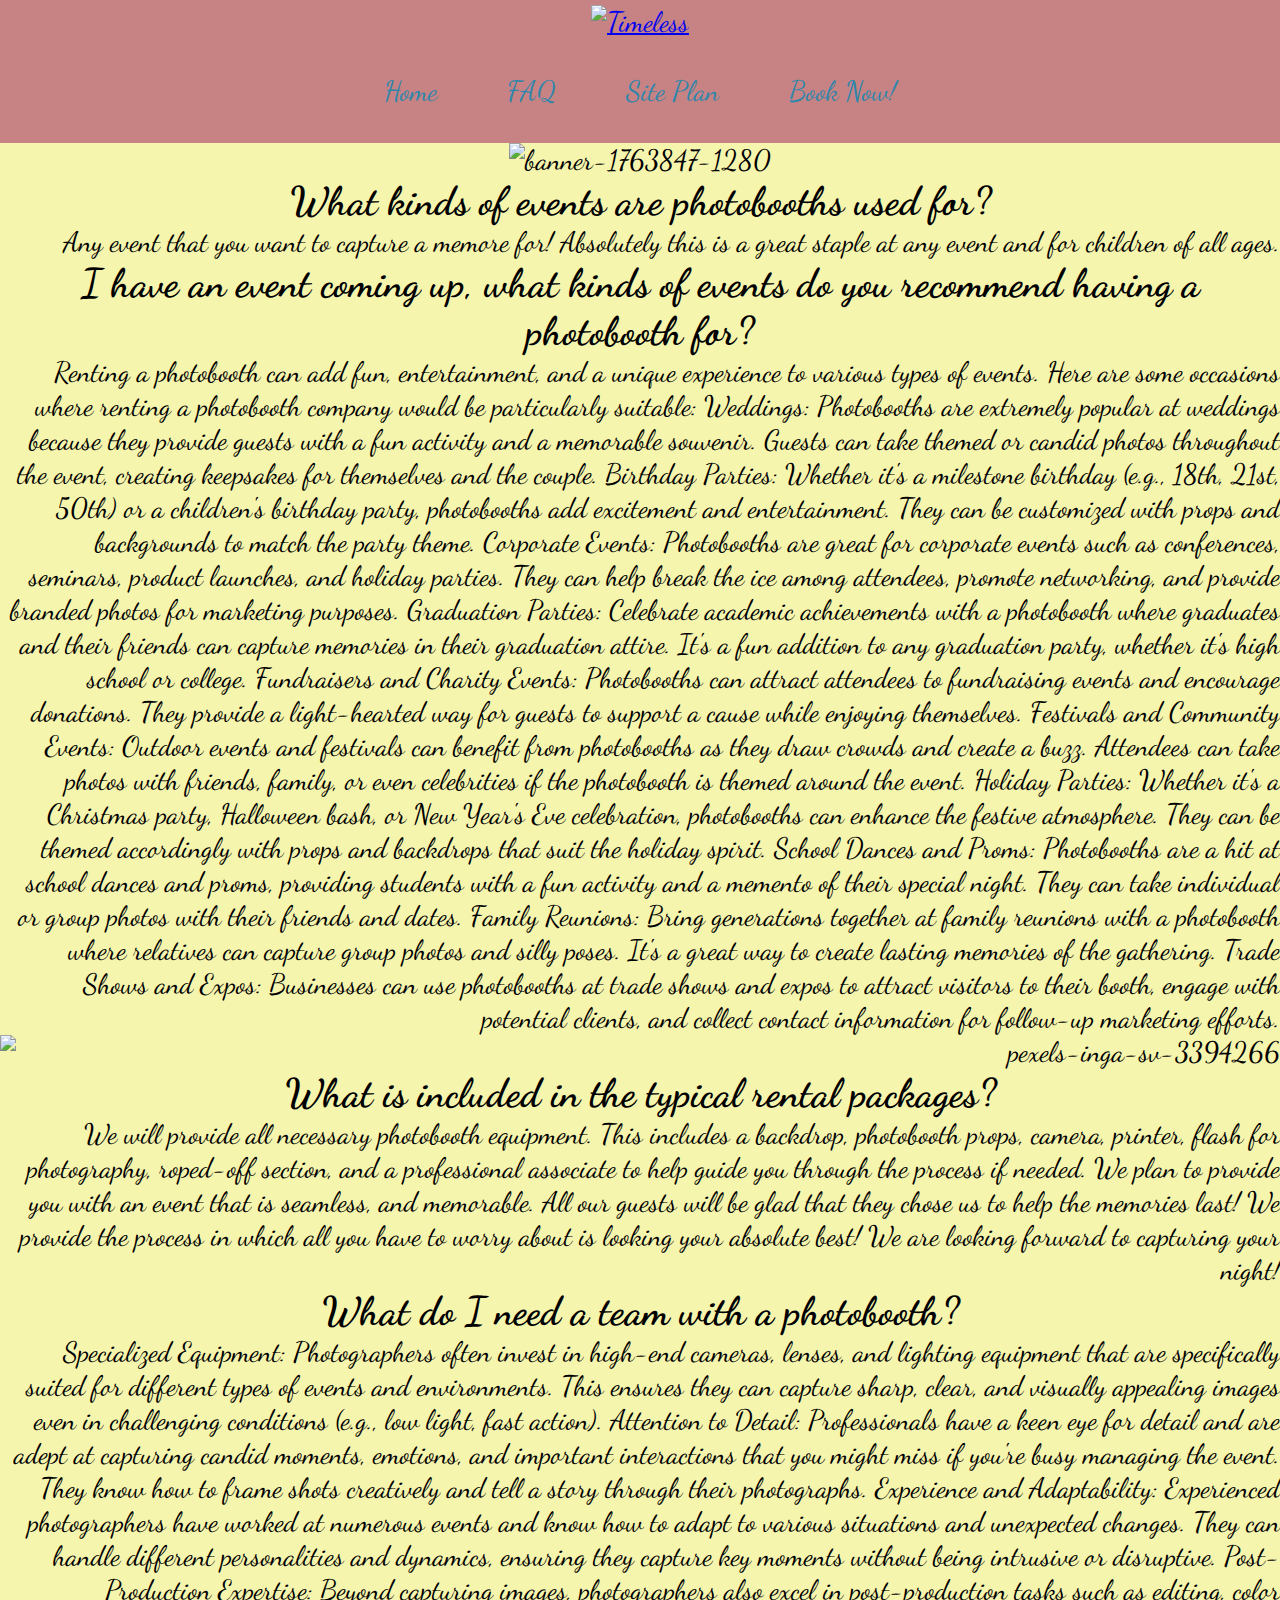
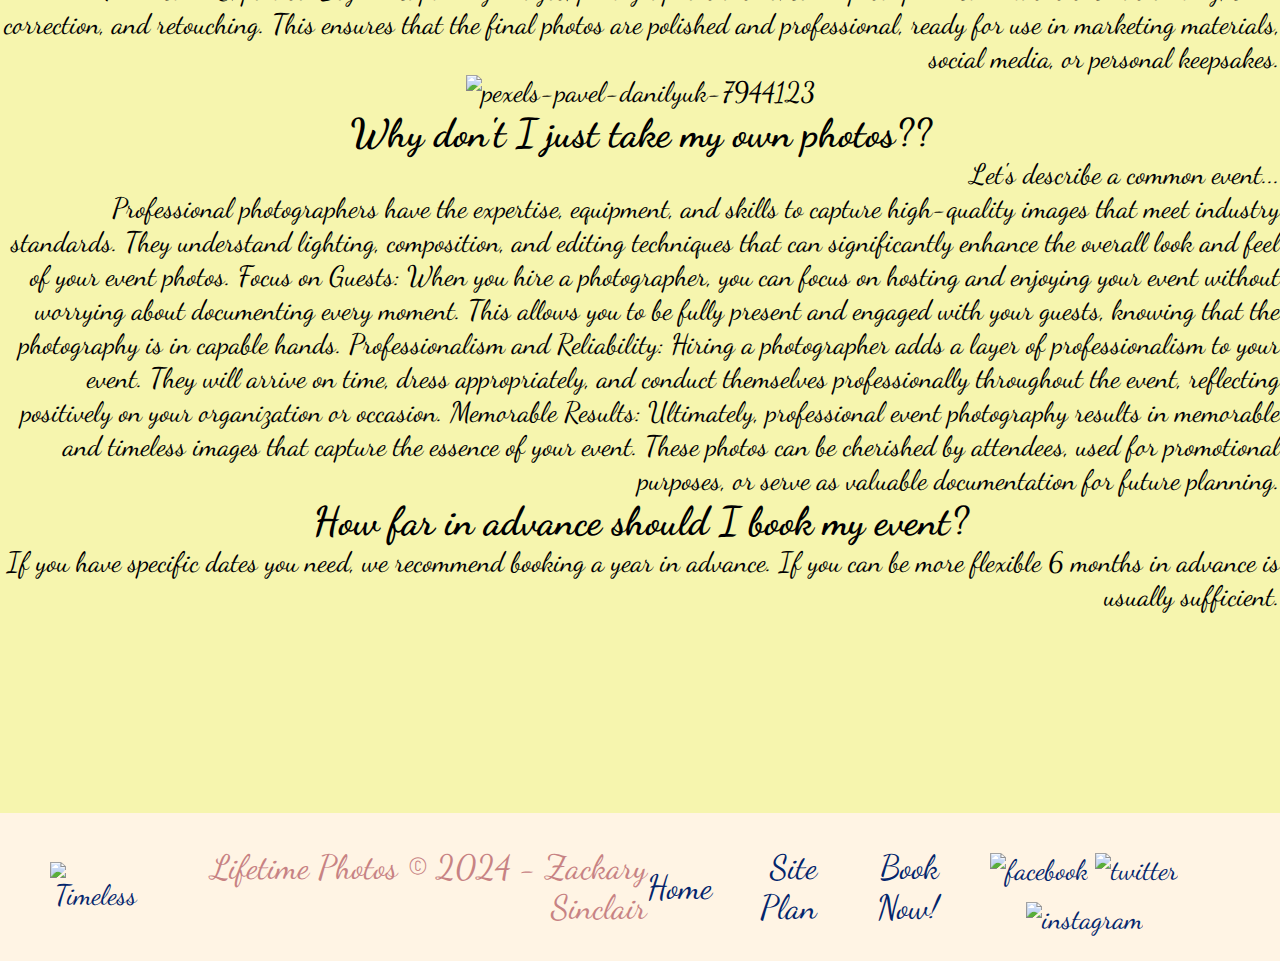
==== commit 8eb6df12: "updates 3.3" ====
--- a/lifetimephotos/index.html
+++ b/lifetimephotos/index.html
@@ -21,20 +21,20 @@
             </nav>
         </header>
     <div>
-        <img src="https://i.ibb.co/mqxhd84/pexels-inga-sv-3394266.jpg" alt="pexels-inga-sv-3394266"></a>
+        <img src="https://i.ibb.co/pxpFdjq/banner-1763847-1280.jpg" alt="banner-1763847-1280" width=100% border="0">
         
     </div>
    
     <div>
         <section>
             
-            <h3 class="faq-header-1">What kinds of events are photobooths used for?</h3>
-            <p class="faq-paragraph-1">Any event that you want to capture a memore for! Absolutely this is a great staple at any event and for children of all ages. </p>
+            <h3>What kinds of events are photobooths used for?</h3>
+            <p>Any event that you want to capture a memore for! Absolutely this is a great staple at any event and for children of all ages. </p>
         </section>
 
         <section>
-            <h3 class="faq-header-2">I have an event coming up, what kinds of events do you recommend having a photobooth for?</h3>
-            <p class="faq-paragraph-2">Renting a photobooth can add fun, entertainment, and a unique experience to various types of events. Here are some occasions where renting a photobooth company would be particularly suitable:
+            <h3>I have an event coming up, what kinds of events do you recommend having a photobooth for?</h3>
+            <p>Renting a photobooth can add fun, entertainment, and a unique experience to various types of events. Here are some occasions where renting a photobooth company would be particularly suitable:
 
                 Weddings: Photobooths are extremely popular at weddings because they provide guests with a fun activity and a memorable souvenir. Guests can take themed or candid photos throughout the event, creating keepsakes for themselves and the couple.
                 
@@ -54,18 +54,20 @@
                 
                 Family Reunions: Bring generations together at family reunions with a photobooth where relatives can capture group photos and silly poses. It's a great way to create lasting memories of the gathering.
                 
-                Trade Shows and Expos: Businesses can use photobooths at trade shows and expos to attract visitors to their booth, engage with potential clients, and collect contact information for follow-up marketing efforts.</p>
+                Trade Shows and Expos: Businesses can use photobooths at trade shows and expos to attract visitors to their booth, engage with potential clients, and collect contact information for follow-up marketing efforts.
+                <img src="https://i.ibb.co/mqxhd84/pexels-inga-sv-3394266.jpg" alt="pexels-inga-sv-3394266"></a>
+            </p>
         </section>
 
         <section>
-            <h3 class="faq-header-3">What is included in the typical rental packages?</h3>
-            <p class="faq-paragraph-3">We will provide all necessary photobooth equipment. This includes a backdrop, photobooth props, camera, printer, flash for photography, roped-off section, and a professional associate to help guide you through the process if needed. We plan to provide you with an event that is seamless, and memorable. All our guests will be glad that they chose us to help the memories last!
+            <h3>What is included in the typical rental packages?</h3>
+            <p>We will provide all necessary photobooth equipment. This includes a backdrop, photobooth props, camera, printer, flash for photography, roped-off section, and a professional associate to help guide you through the process if needed. We plan to provide you with an event that is seamless, and memorable. All our guests will be glad that they chose us to help the memories last!
                 We provide the process in which all you have to worry about is looking your absolute best! We are looking forward to capturing your night!</p>
         </section>
 
         <section>
-            <h3 class="faq-header-4">What do I need a team with a photobooth?</h3>
-            <p class="faq-paragraph-4">Specialized Equipment: Photographers often invest in high-end cameras, lenses, and lighting equipment that are specifically suited for different types of events and environments. This ensures they can capture sharp, clear, and visually appealing images even in challenging conditions (e.g., low light, fast action).
+            <h3>What do I need a team with a photobooth?</h3>
+            <p>Specialized Equipment: Photographers often invest in high-end cameras, lenses, and lighting equipment that are specifically suited for different types of events and environments. This ensures they can capture sharp, clear, and visually appealing images even in challenging conditions (e.g., low light, fast action).
                 
                 Attention to Detail: Professionals have a keen eye for detail and are adept at capturing candid moments, emotions, and important interactions that you might miss if you're busy managing the event. They know how to frame shots creatively and tell a story through their photographs.
                 
@@ -73,11 +75,11 @@
                 
                 Post-Production Expertise: Beyond capturing images, photographers also excel in post-production tasks such as editing, color correction, and retouching. This ensures that the final photos are polished and professional, ready for use in marketing materials, social media, or personal keepsakes.
                  </p>
-            
-
         <section>
-            <h3 class="faq-header-5">Why don't I just take my own photos??</h3>
-            <p class="faq-paragraph-5">Let's describe a common event...<br>
+            <img class="second img" src="https://i.ibb.co/r36CJSk/pexels-pavel-danilyuk-7944123.jpg" alt="pexels-pavel-danilyuk-7944123" border="0">
+            <h3>Why don't I just take my own photos??</h3>
+            <p>         
+                Let's describe a common event...<br>
                 Professional photographers have the expertise, equipment, and skills to capture high-quality images that meet industry standards. They understand lighting, composition, and editing techniques that can significantly enhance the overall look and feel of your event photos.
 
                 
@@ -89,8 +91,8 @@
         </section>
 
         <section>
-            <h3 class="faq-header-6">How far in advance should I book my event?</h3>
-            <p class="faq-paragraph-6">If you have specific dates you need, we recommend booking a year in advance. If you can be more flexible 6 months in advance is usually sufficient.</p>
+            <h3>How far in advance should I book my event?</h3>
+            <p>If you have specific dates you need, we recommend booking a year in advance. If you can be more flexible 6 months in advance is usually sufficient.</p>
         </section>
     </div>
 
--- a/lifetimephotos/styles/style.css
+++ b/lifetimephotos/styles/style.css
@@ -34,6 +34,9 @@
 .home-paragraph-header-two{
   float: right;
 }
+.second-img {
+  align-content: right;}
+
 body {
     background-color: #F6F5AE;
     font-family: "Dancing Script", Helvetica, sans-serif;
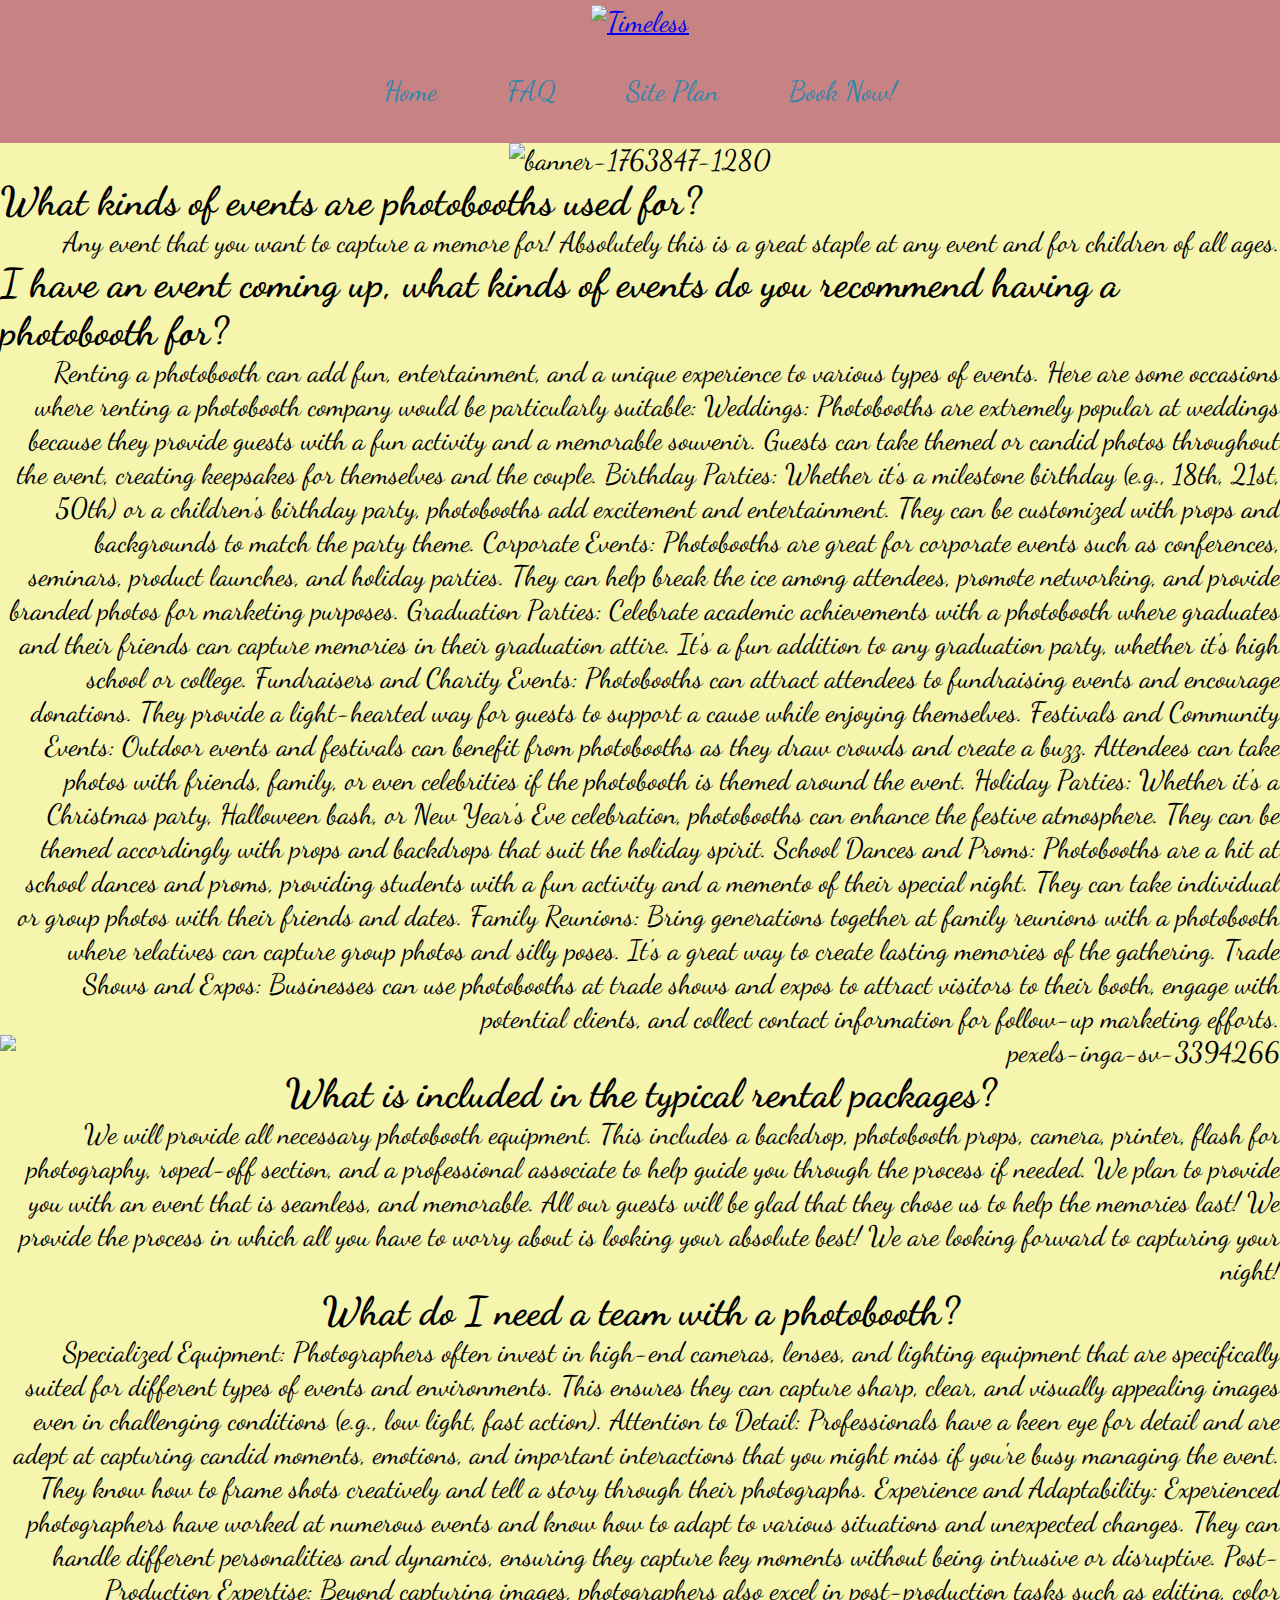
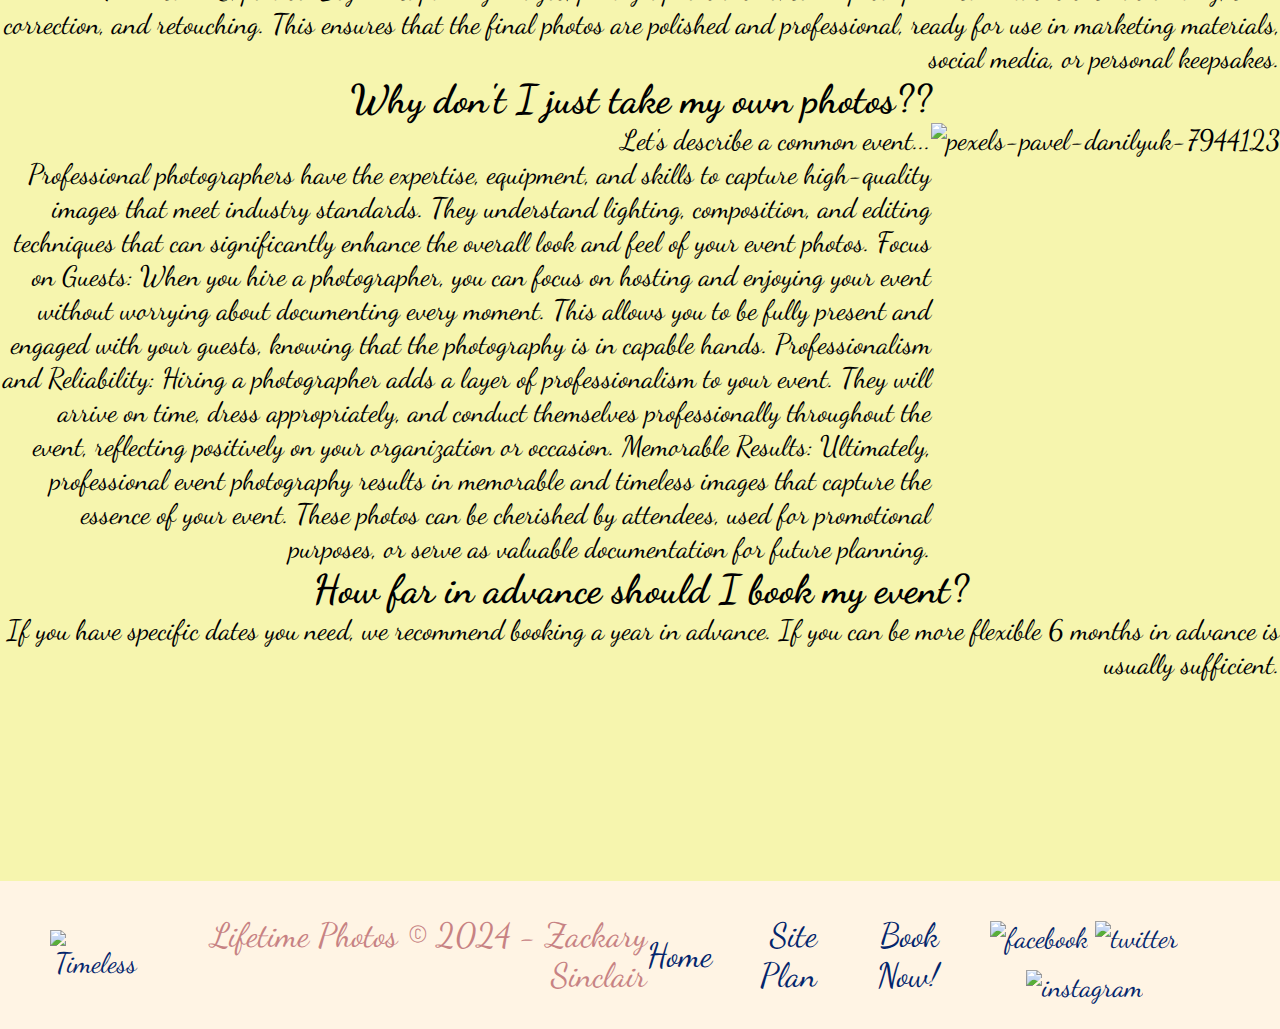
==== commit c329b6a4: "Updates before final 7/24/24" ====
--- a/lifetimephotos/index.html
+++ b/lifetimephotos/index.html
@@ -26,6 +26,7 @@
     </div>
    
     <div>
+        <div class="firstDiv">
         <section>
             
             <h3>What kinds of events are photobooths used for?</h3>
@@ -57,6 +58,7 @@
                 Trade Shows and Expos: Businesses can use photobooths at trade shows and expos to attract visitors to their booth, engage with potential clients, and collect contact information for follow-up marketing efforts.
                 <img src="https://i.ibb.co/mqxhd84/pexels-inga-sv-3394266.jpg" alt="pexels-inga-sv-3394266"></a>
             </p>
+        </div>
         </section>
 
         <section>
@@ -76,8 +78,10 @@
                 Post-Production Expertise: Beyond capturing images, photographers also excel in post-production tasks such as editing, color correction, and retouching. This ensures that the final photos are polished and professional, ready for use in marketing materials, social media, or personal keepsakes.
                  </p>
         <section>
+            <div class="secondDiv">
+            <h3 class="faq-header-3">Why don't I just take my own photos??</h3>
             <img class="second img" src="https://i.ibb.co/r36CJSk/pexels-pavel-danilyuk-7944123.jpg" alt="pexels-pavel-danilyuk-7944123" border="0">
-            <h3>Why don't I just take my own photos??</h3>
+
             <p>         
                 Let's describe a common event...<br>
                 Professional photographers have the expertise, equipment, and skills to capture high-quality images that meet industry standards. They understand lighting, composition, and editing techniques that can significantly enhance the overall look and feel of your event photos.
@@ -88,13 +92,16 @@
                 Professionalism and Reliability: Hiring a photographer adds a layer of professionalism to your event. They will arrive on time, dress appropriately, and conduct themselves professionally throughout the event, reflecting positively on your organization or occasion.
                 
                 Memorable Results: Ultimately, professional event photography results in memorable and timeless images that capture the essence of your event. These photos can be cherished by attendees, used for promotional purposes, or serve as valuable documentation for future planning.</p>
-        </section>
+            </div>
+            </section>
 
         <section>
+            <div>
             <h3>How far in advance should I book my event?</h3>
             <p>If you have specific dates you need, we recommend booking a year in advance. If you can be more flexible 6 months in advance is usually sufficient.</p>
+            </div>
         </section>
-    </div>
+    
 
 
     </div>
--- a/lifetimephotos/styles/style.css
+++ b/lifetimephotos/styles/style.css
@@ -35,8 +35,17 @@
   float: right;
 }
 .second-img {
-  align-content: right;}
-
+  align-content: right;
+}
+.faq-header-3 {
+  text-align: center;
+}
+.faq-header-1 {
+  text-align: center;
+}
+.faq-header-5 {
+  text-align: center;
+}
 body {
     background-color: #F6F5AE;
     font-family: "Dancing Script", Helvetica, sans-serif;
@@ -87,7 +96,18 @@
 footer .social img {
     padding-top: 15px;
 }
-
+.firstDiv {
+    text-align: left;
+}
+.firstDiv > img {
+    float: left;
+}
+.secondDiv {
+    text-align: right;
+}
+.secondDiv > img {
+    float: right;
+}
 /* Reset default margin and padding */
 * {
     margin: 0;
